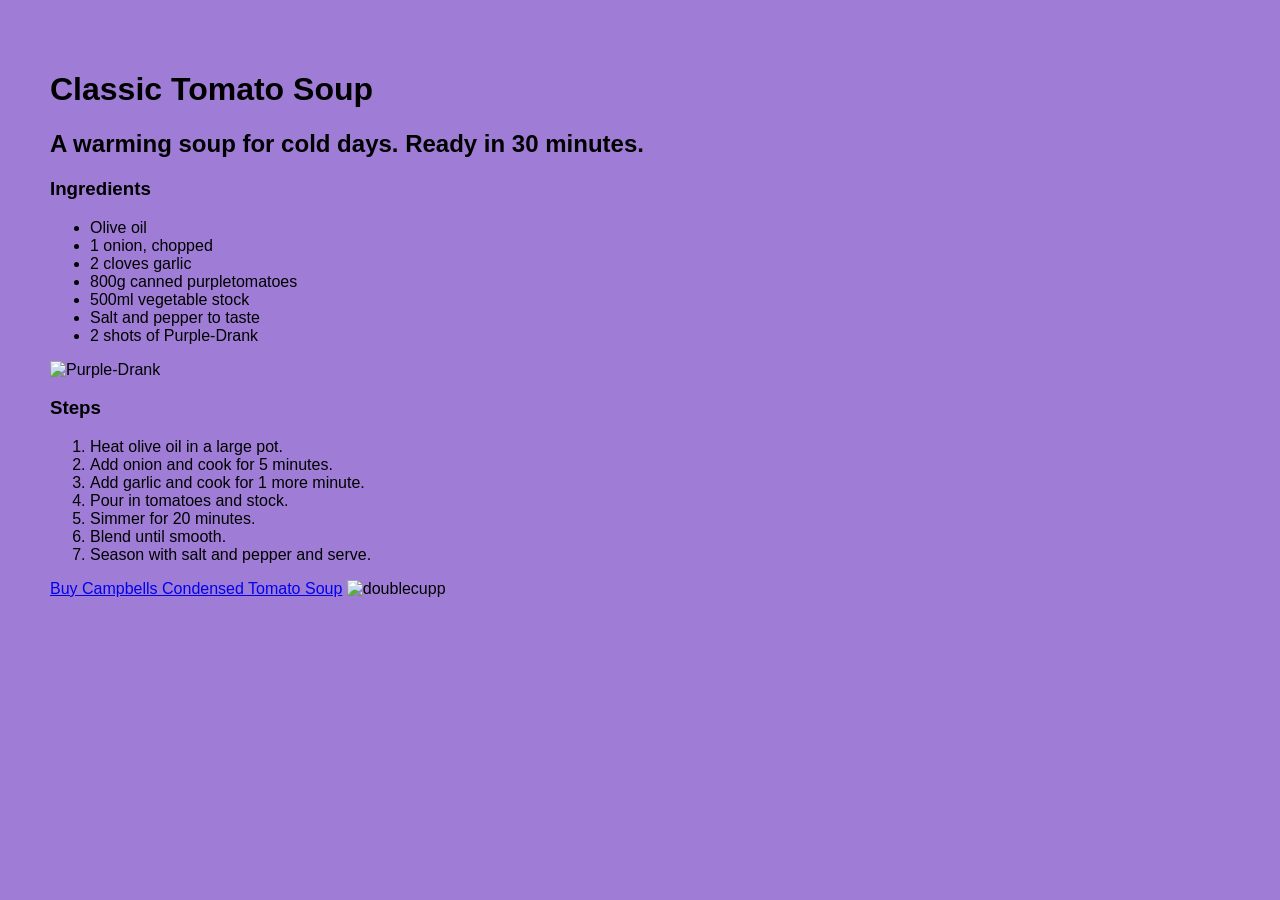
==== tomatosoup.html @ 6ed9085a "Create tomatosoup.html" ====
<!doctype html>
<html lang="en">
  <head>
    <title>Classic Tomato Soup</title>
    <link rel="stylesheet" href="style.css" />
  </head>

  <body>
    <h1>Classic Tomato Soup</h1>
    <h2>A warming soup for cold days. Ready in 30 minutes.</h2>

    <h3>Ingredients</h3>
    <ul>
      <li>Olive oil</li>
      <li>1 onion, chopped</li>
      <li>2 cloves garlic</li>
      <li>800g canned purpletomatoes</li>
      <li>500ml vegetable stock</li>
      <li>Salt and pepper to taste</li>
      <li>2 shots of Purple-Drank</li>
    </ul>

    <img
      src="https://recovered.sfo3.cdn.digitaloceanspaces.com/media/24479/conversions/Lean-(Purple-Drank)_-How-It's-Made-guide-detail.jpg?v=1762879049"
      ,
      width="400"
      alt="Purple-Drank"
    />
    <h3>Steps</h3>
    <ol>
      <li>Heat olive oil in a large pot.</li>
      <li>Add onion and cook for 5 minutes.</li>
      <li>Add garlic and cook for 1 more minute.</li>
      <li>Pour in tomatoes and stock.</li>
      <li>Simmer for 20 minutes.</li>
      <li>Blend until smooth.</li>
      <li>Season with salt and pepper and serve.</li>
    </ol>

    <a
      href="https://www.campbells.com/products/condensed/tomato-soup/"
      target="_blank"
      >Buy Campbells Condensed Tomato Soup</a
    >
    <img
      src="https://tse2.mm.bing.net/th/id/OIP.rip8cQ6lxywqVDQ1l4BsowHaHM?pid=Api"
      ,width="500"
      alt="doublecupp"
    />
  </body>
</html>
---- style.css ----
/* General Styles */
body {
  font-family:
    comic sans ms,
    sans-serif;
  margin: 0;
  padding: 50px;
  background-color: #9f7dd6;
}
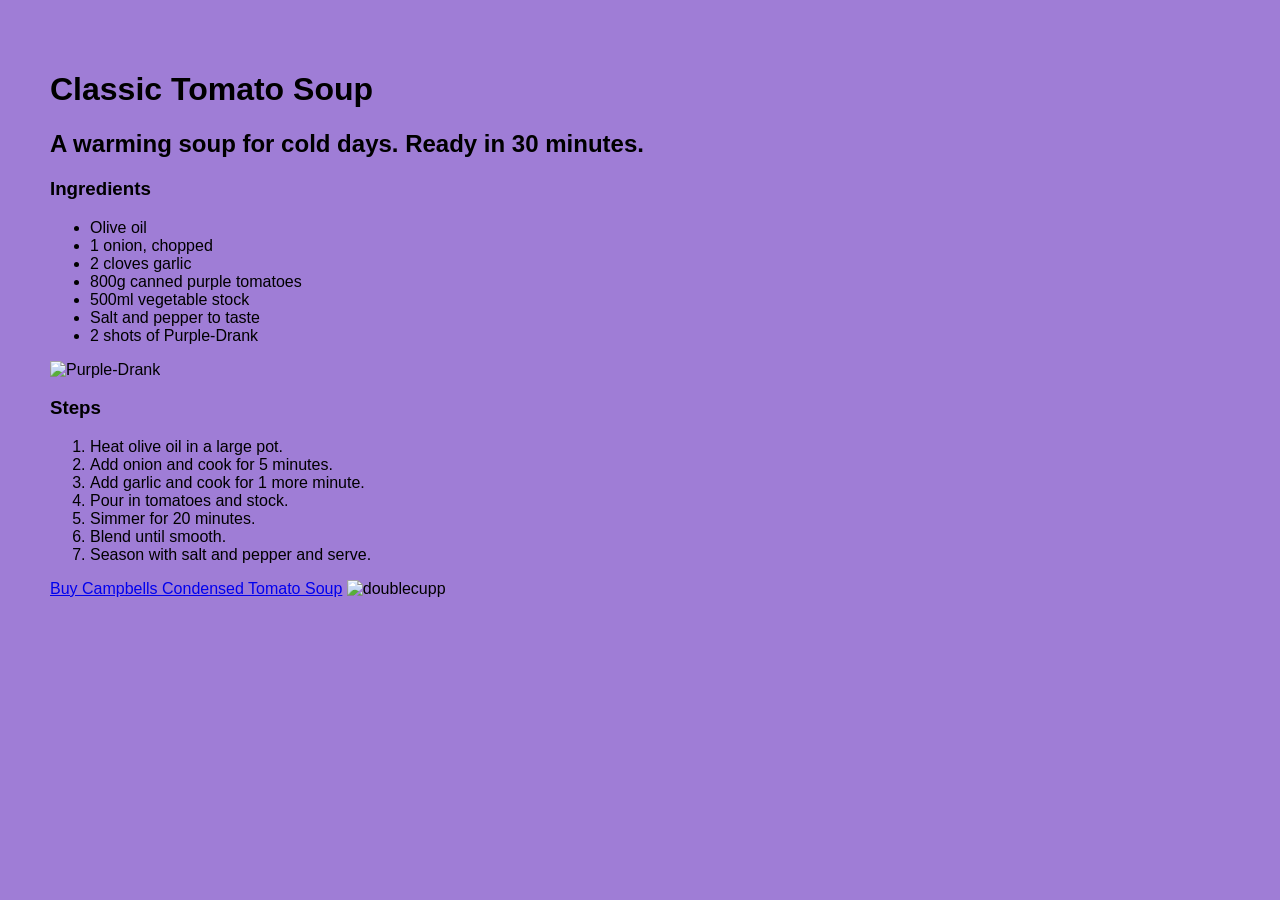
==== commit 81a2e437: "Update tomatosoup.html" ====
--- a/tomatosoup.html
+++ b/tomatosoup.html
@@ -14,7 +14,7 @@
       <li>Olive oil</li>
       <li>1 onion, chopped</li>
       <li>2 cloves garlic</li>
-      <li>800g canned purpletomatoes</li>
+      <li>800g canned purple tomatoes</li>
       <li>500ml vegetable stock</li>
       <li>Salt and pepper to taste</li>
       <li>2 shots of Purple-Drank</li>
